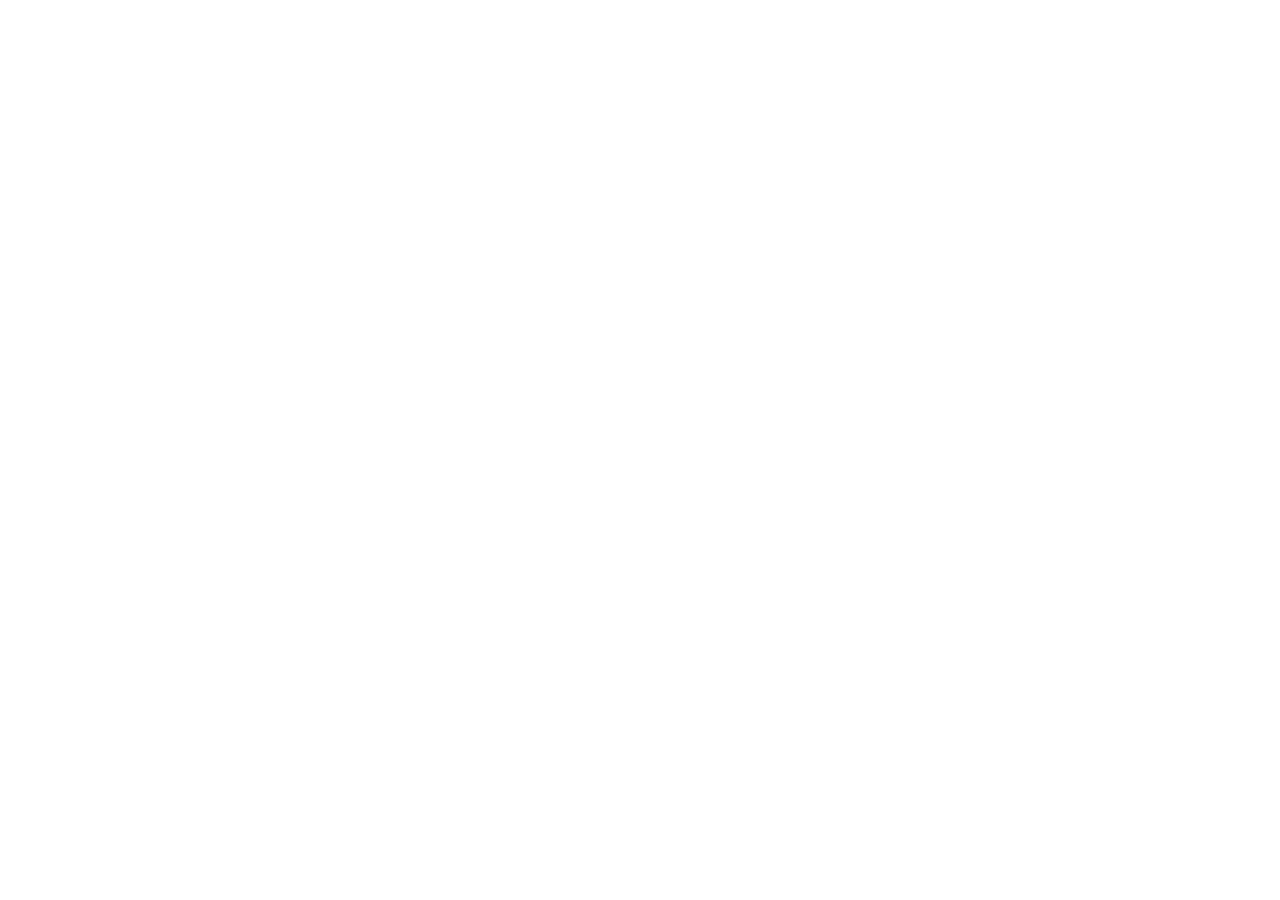
==== Index.html @ dcefa156 "html und css Datei hinzugefügt" ====
<!doctype html>
<html lang="en">
  <head>
    <meta charset="UTF-8" />
    <meta name="viewport" content="width=device-width, initial-scale=1.0" />
    <title>Hex und Herz</title>
  </head>
  <body></body>
</html>
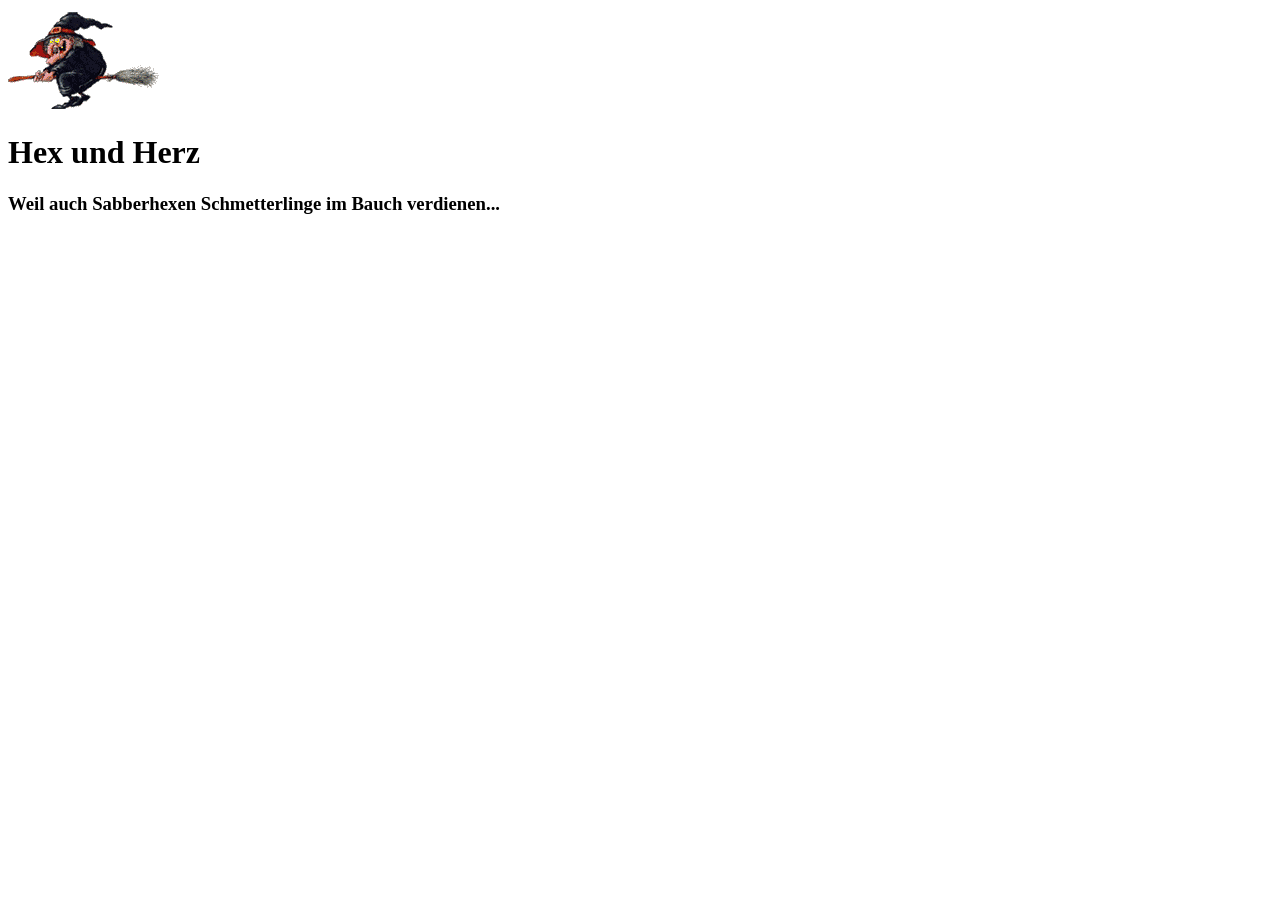
==== commit 3da44813: "Überschrift und Unterüberschrift hinzugefügt - suche nach einem Weg die Schriftart zu Brotheric zu ä" ====
--- a/Index.html
+++ b/Index.html
@@ -5,5 +5,13 @@
     <meta name="viewport" content="width=device-width, initial-scale=1.0" />
     <title>Hex und Herz</title>
   </head>
-  <body></body>
+  <body>
+    <div class="fliegende-Hexe">
+      <img src="bilder/witch-on-broom.gif" alt="fliegende Sabberhexe" />
+    </div>
+    <div class="ueberschrift"><h1>Hex und Herz</h1></div>
+    <div class="unter-ueberschrift">
+      <h3>Weil auch Sabberhexen Schmetterlinge im Bauch verdienen...</h3>
+    </div>
+  </body>
 </html>
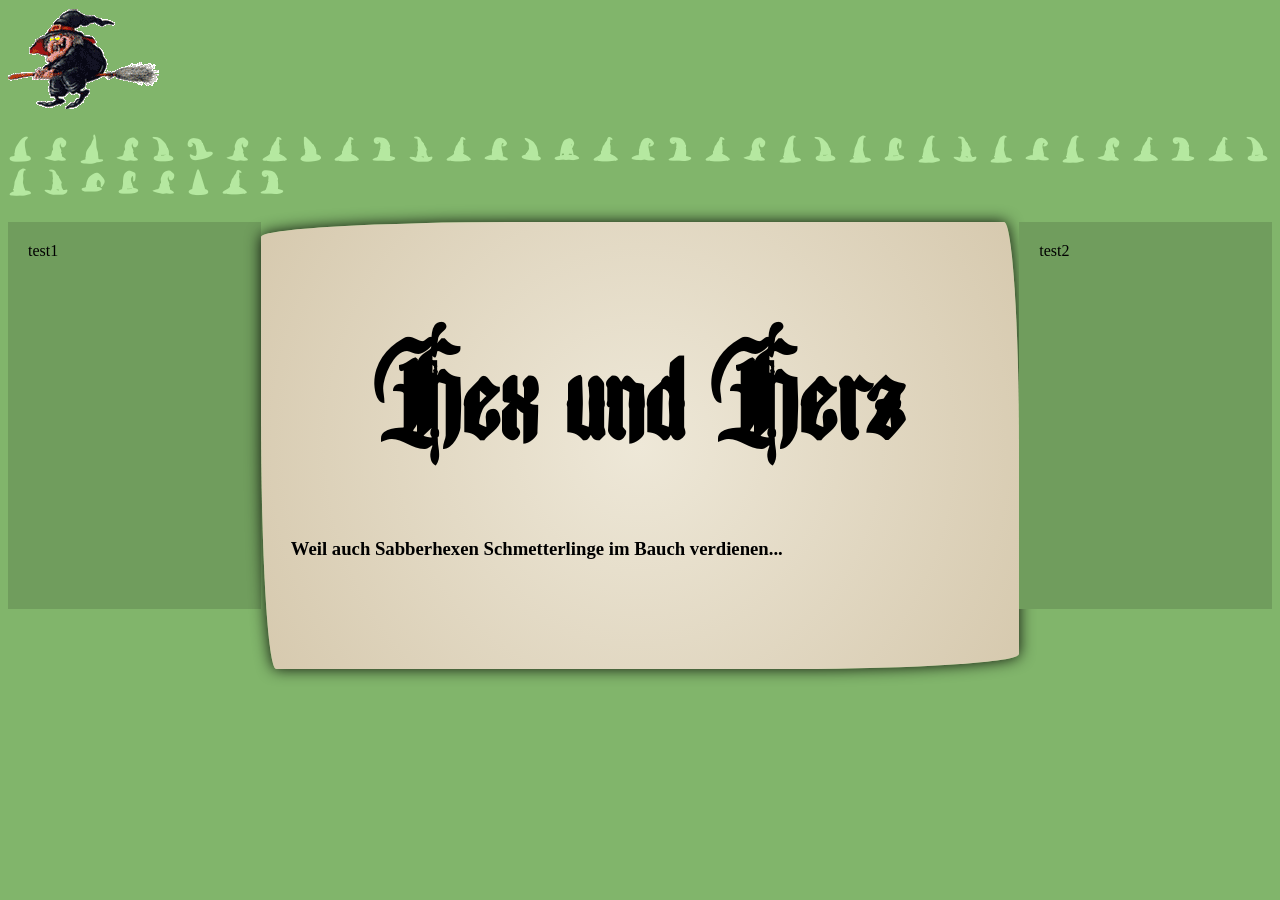
==== commit 61b7143f: "Schriftart verändert, Hintergrundfarbe angepasst, Grid-Layout" ====
--- a/Index.html
+++ b/Index.html
@@ -5,13 +5,28 @@
     <meta name="viewport" content="width=device-width, initial-scale=1.0" />
     <title>Hex und Herz</title>
   </head>
+  <link rel="stylesheet" href="main.css" />
   <body>
     <div class="fliegende-Hexe">
       <img src="bilder/witch-on-broom.gif" alt="fliegende Sabberhexe" />
     </div>
-    <div class="ueberschrift"><h1>Hex und Herz</h1></div>
-    <div class="unter-ueberschrift">
-      <h3>Weil auch Sabberhexen Schmetterlinge im Bauch verdienen...</h3>
+    <div class="huete">
+      <h1>
+        a h s h j v h f i f n m f b c k f b n f h d j d o d m d b d h f n f j d
+        m t o h g f n
+      </h1>
+    </div>
+    <div class="countainer">
+      <div class="spalte1">test1</div>
+
+      <div class="spalte2">
+        <div class="ueberschrift"><h1>Hex und Herz</h1></div>
+        <div class="unter-ueberschrift">
+          <h3>Weil auch Sabberhexen Schmetterlinge im Bauch verdienen...</h3>
+        </div>
+      </div>
+
+      <div class="spalte3">test2</div>
     </div>
   </body>
 </html>
--- a/main.css
+++ b/main.css
@@ -0,0 +1,56 @@
+body {
+  background-color: #81b56b;
+}
+
+@font-face {
+  font-family: "Brotheric";
+  src: url("bilder/fonts/Brotheric Ink Bleed Demo.otf") format("truetype");
+  font-weight: normal;
+  font-style: normal;
+}
+
+@font-face {
+  font-family: "witch-hat";
+  src: url("bilder/fonts/Witch Hat.otf") format("truetype");
+  font-weight: normal;
+  font-style: normal;
+}
+
+.ueberschrift {
+  font-family: "Brotheric", sans-serif;
+  font-size: 50px;
+  text-align: center;
+}
+
+.huete {
+  font-family: "witch-hat", sans-serif;
+  color: #b5e8a0;
+}
+
+.countainer {
+  display: grid;
+  grid-template-columns: 1fr 3fr 1fr;
+}
+
+.spalte1 {
+  padding: 20px;
+  background-color: #709d5d;
+  overflow-y: auto;
+}
+
+.spalte3 {
+  padding: 20px;
+  background-color: #709d5d;
+  overflow-y: auto;
+}
+
+.spalte2 {
+  background: radial-gradient(circle, #eee8d8 0%, #d6c9ae 100%);
+  border-radius: 255px 15px 225px 15px/15px 225px 15px 255px;
+  background-blend-mode: multiply;
+  color: t #0b5369;
+  padding: 30px;
+  box-shadow: 0 0 15px rgba(0, 0, 0, 0.9);
+  overflow-y: scroll;
+  height: 100%;
+}
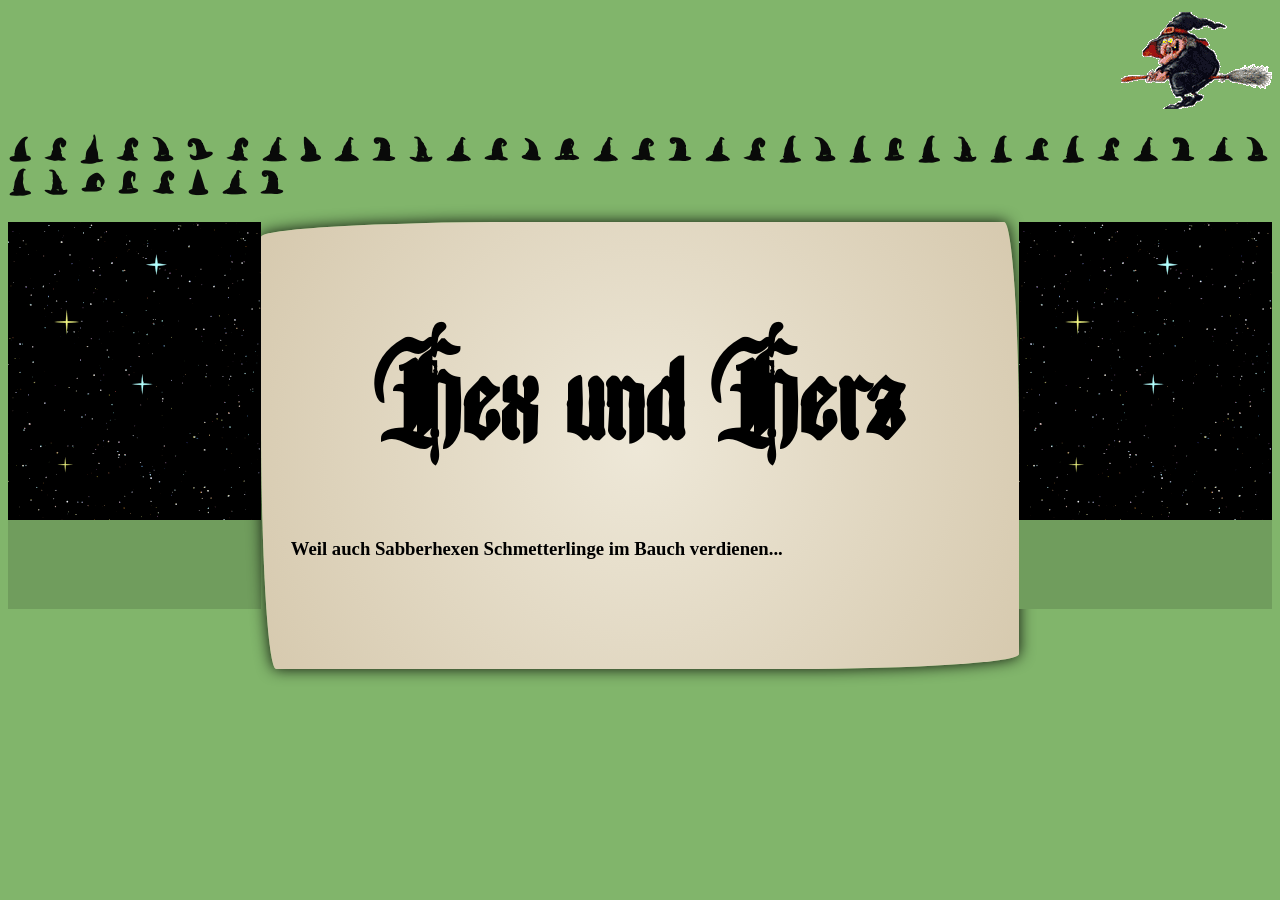
==== commit 1424cff1: "Sternenhimmel hinzugefügt, Hexen-Animmation funktioniert" ====
--- a/Index.html
+++ b/Index.html
@@ -17,7 +17,11 @@
       </h1>
     </div>
     <div class="countainer">
-      <div class="spalte1">test1</div>
+      <div class="spalte1">
+        <div class="sternenhimmel">
+          <img src="bilder/sternenhimmel.gif" alt="sternenhimmel" />
+        </div>
+      </div>
 
       <div class="spalte2">
         <div class="ueberschrift"><h1>Hex und Herz</h1></div>
@@ -26,7 +30,11 @@
         </div>
       </div>
 
-      <div class="spalte3">test2</div>
+      <div class="spalte3">
+        <div class="sternenhimmel">
+          <img src="bilder/sternenhimmel.gif" alt="sternenhimmel" />
+        </div>
+      </div>
     </div>
   </body>
 </html>
--- a/main.css
+++ b/main.css
@@ -24,7 +24,7 @@
 
 .huete {
   font-family: "witch-hat", sans-serif;
-  color: #b5e8a0;
+  color: #090a09;
 }
 
 .countainer {
@@ -33,13 +33,11 @@
 }
 
 .spalte1 {
-  padding: 20px;
   background-color: #709d5d;
   overflow-y: auto;
 }
 
 .spalte3 {
-  padding: 20px;
   background-color: #709d5d;
   overflow-y: auto;
 }
@@ -54,3 +52,22 @@
   overflow-y: scroll;
   height: 100%;
 }
+
+@keyframes vonRechtsNachLinks {
+  from {
+    transform: translateX(0vw);
+    opacity: 1;
+  }
+  to {
+    transform: translateX(-100vw);
+    opacity: 1;
+  }
+}
+
+.fliegende-Hexe {
+  text-align: right;
+  animation-name: vonRechtsNachLinks;
+  animation-duration: 10s;
+  animation-timing-function: ease;
+  animation-iteration-count: infinite;
+}
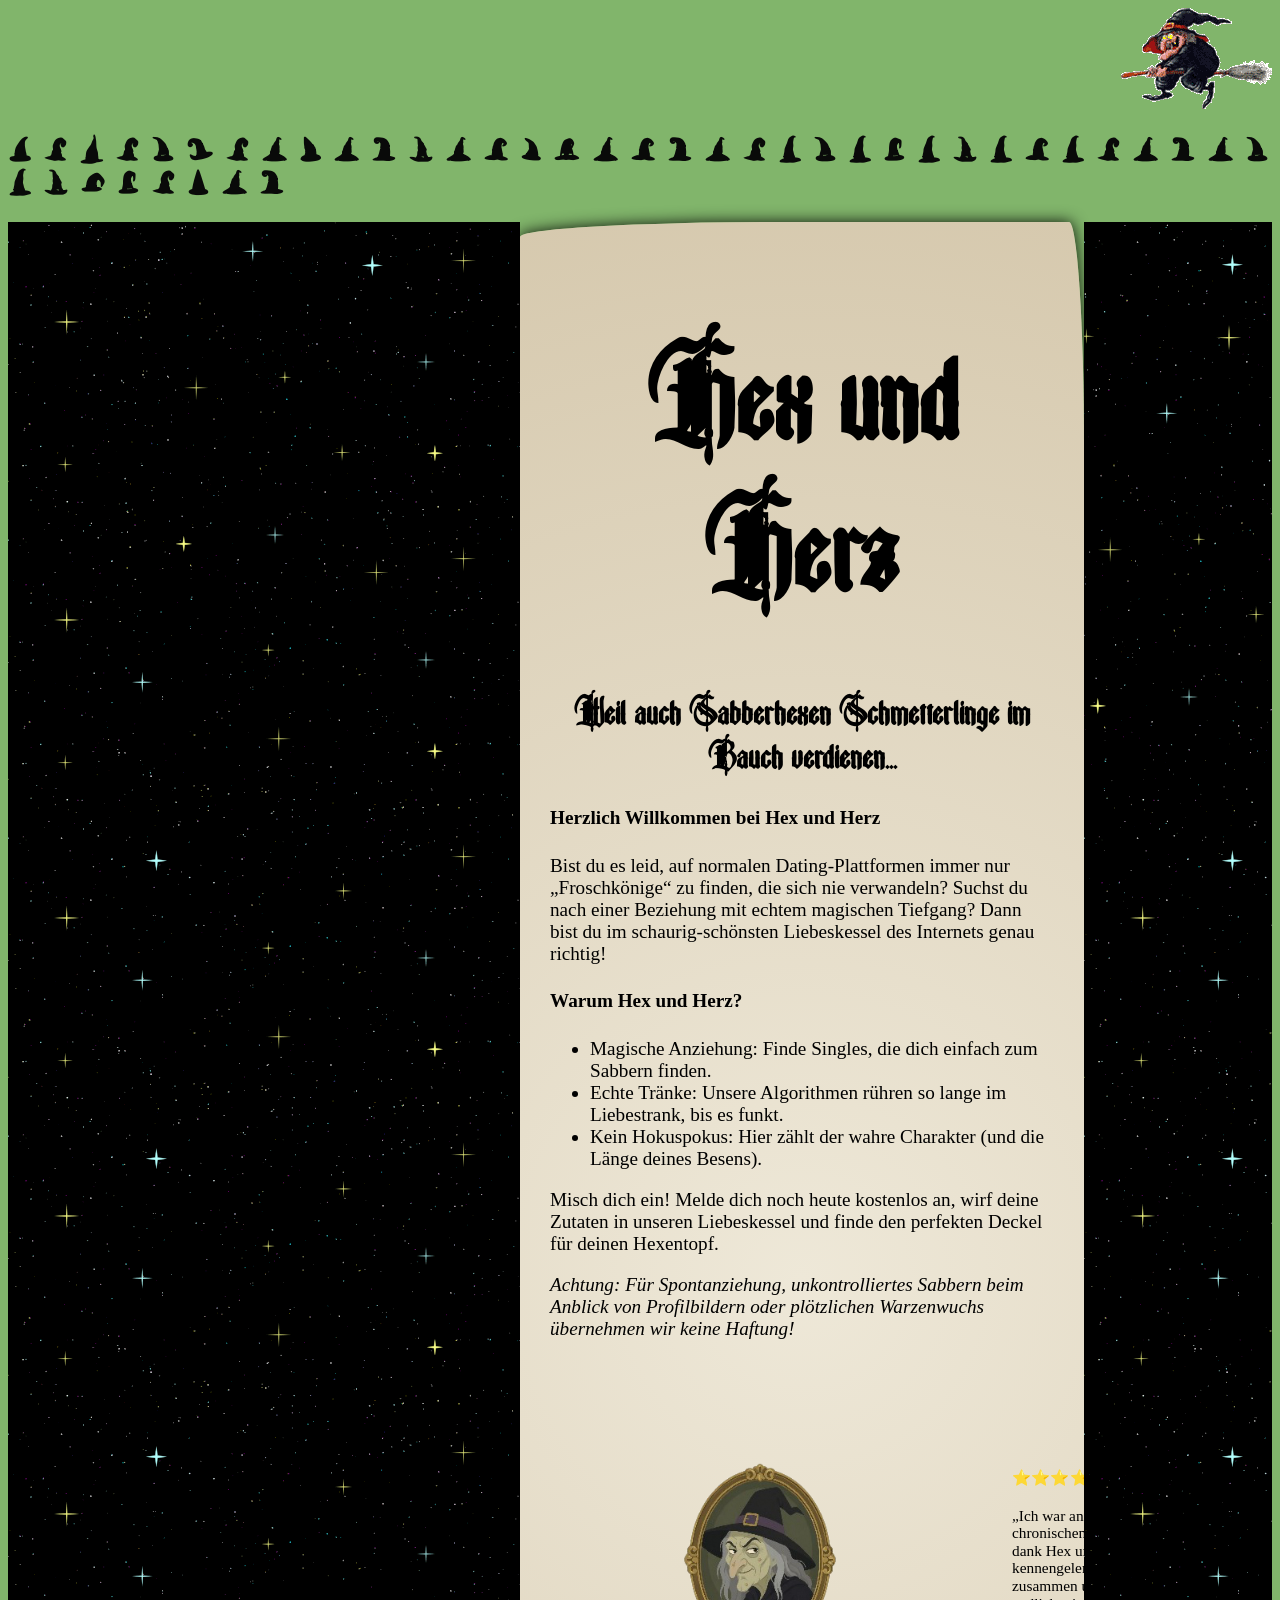
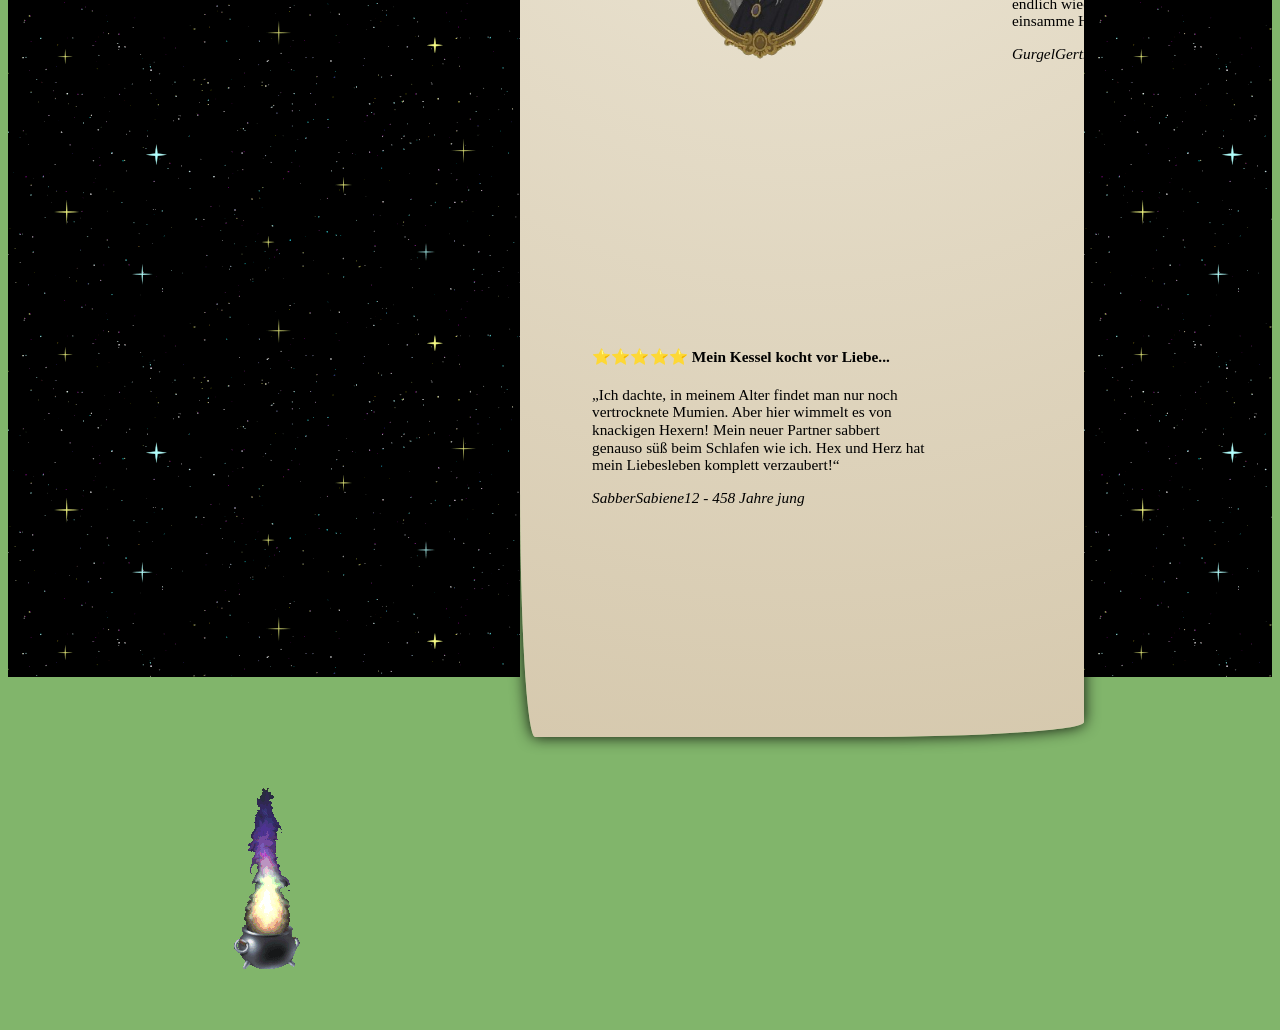
==== commit dc39db32: "rezensionen Eingefügt" ====
--- a/Index.html
+++ b/Index.html
@@ -28,6 +28,66 @@
         <div class="unter-ueberschrift">
           <h3>Weil auch Sabberhexen Schmetterlinge im Bauch verdienen...</h3>
         </div>
+        <div class="einleitung">
+          <h4>Herzlich Willkommen bei Hex und Herz</h4>
+          <p>
+            Bist du es leid, auf normalen Dating-Plattformen immer nur
+            „Froschkönige“ zu finden, die sich nie verwandeln? Suchst du nach
+            einer Beziehung mit echtem magischen Tiefgang? Dann bist du im
+            schaurig-schönsten Liebeskessel des Internets genau richtig!
+          </p>
+          <h4>Warum Hex und Herz?</h4>
+          <ul>
+            <li>
+              Magische Anziehung: Finde Singles, die dich einfach zum Sabbern
+              finden.
+            </li>
+            <li>
+              Echte Tränke: Unsere Algorithmen rühren so lange im Liebestrank,
+              bis es funkt.
+            </li>
+            <li>
+              Kein Hokuspokus: Hier zählt der wahre Charakter (und die Länge
+              deines Besens).
+            </li>
+          </ul>
+          <p>
+            Misch dich ein! Melde dich noch heute kostenlos an, wirf deine
+            Zutaten in unseren Liebeskessel und finde den perfekten Deckel für
+            deinen Hexentopf.
+          </p>
+          <p class="disclaimer">
+            Achtung: Für Spontanziehung, unkontrolliertes Sabbern beim Anblick
+            von Profilbildern oder plötzlichen Warzenwuchs übernehmen wir keine
+            Haftung!
+          </p>
+        </div>
+
+        <div class="rezensionen">
+          <div class="rezension1">
+            <img src="bilder/Sabberhexe1.png" alt="hexe1" />
+            <h4>⭐⭐⭐⭐⭐ Mein Kessel kocht vor Liebe...</h4>
+            <p>
+              „Ich dachte, in meinem Alter findet man nur noch vertrocknete
+              Mumien. Aber hier wimmelt es von knackigen Hexern! Mein neuer
+              Partner sabbert genauso süß beim Schlafen wie ich. Hex und Herz
+              hat mein Liebesleben komplett verzaubert!“
+            </p>
+            <p class="name-rez">SabberSabiene12 - 458 Jahre jung</p>
+          </div>
+          <div class="rezension2">
+            <h4>⭐⭐⭐⭐⭐ Ein echter Glücksgriff!</h4>
+            <p>
+              „Ich war anfangs skeptisch, ob ich mit meinem chronischen
+              Speichelfluss je einen Partner finde. Aber dank Hex und Herz habe
+              ich meinen Walpurga-Schatz kennengelernt! Beim ersten Date haben
+              wir zusammen um die Wette gesabbert. Mein Kessel läuft endlich
+              wieder über! Eine klare Empfehlung für einsamme Hexenherzen.“
+            </p>
+            <p class="name-rez">GurgelGertrud67 - 231 Jahre jung</p>
+            <img src="bilder/Sabberhexe2.png" alt="hexe2" />
+          </div>
+        </div>
       </div>
 
       <div class="spalte3">
@@ -35,6 +95,9 @@
           <img src="bilder/sternenhimmel.gif" alt="sternenhimmel" />
         </div>
       </div>
+      <div class="kessel1">
+        <img src="bilder/kessel1.gif" alt="kessel" />
+      </div>
     </div>
   </body>
 </html>
--- a/main.css
+++ b/main.css
@@ -21,6 +21,11 @@
   font-size: 50px;
   text-align: center;
 }
+.unter-ueberschrift {
+  font-family: "Brotheric", sans-serif;
+  font-size: 25px;
+  text-align: center;
+}
 
 .huete {
   font-family: "witch-hat", sans-serif;
@@ -33,13 +38,15 @@
 }
 
 .spalte1 {
-  background-color: #709d5d;
+  background-image: url(bilder/sternenhimmel.gif);
   overflow-y: auto;
+  overflow-x: hidden;
 }
 
 .spalte3 {
-  background-color: #709d5d;
+  background-image: url(bilder/sternenhimmel.gif);
   overflow-y: auto;
+  overflow-x: hidden;
 }
 
 .spalte2 {
@@ -71,3 +78,43 @@
   animation-timing-function: ease;
   animation-iteration-count: infinite;
 }
+
+.einleitung {
+  font-family: Cambria, Cochin, Georgia, Times, "Times New Roman", serif;
+  font-size: larger;
+}
+
+.sternenhimmel {
+  scale: 1;
+  transform: rotate(90deg);
+  transform-origin: center;
+}
+
+.kessel1 {
+  place-self: end left;
+}
+
+.disclaimer {
+  font-style: italic;
+}
+
+.rezensionen {
+  display: grid;
+  grid-template-columns: 1fr 1fr;
+
+  font-family: Cambria, Cochin, Georgia, Times, "Times New Roman", serif;
+  font-size: larger;
+}
+
+.rezension1 {
+  scale: 0.8;
+  justify-self: left;
+}
+.rezension2 {
+  scale: 0.8;
+  justify-self: right;
+}
+
+.name-rez {
+  font-style: italic;
+}
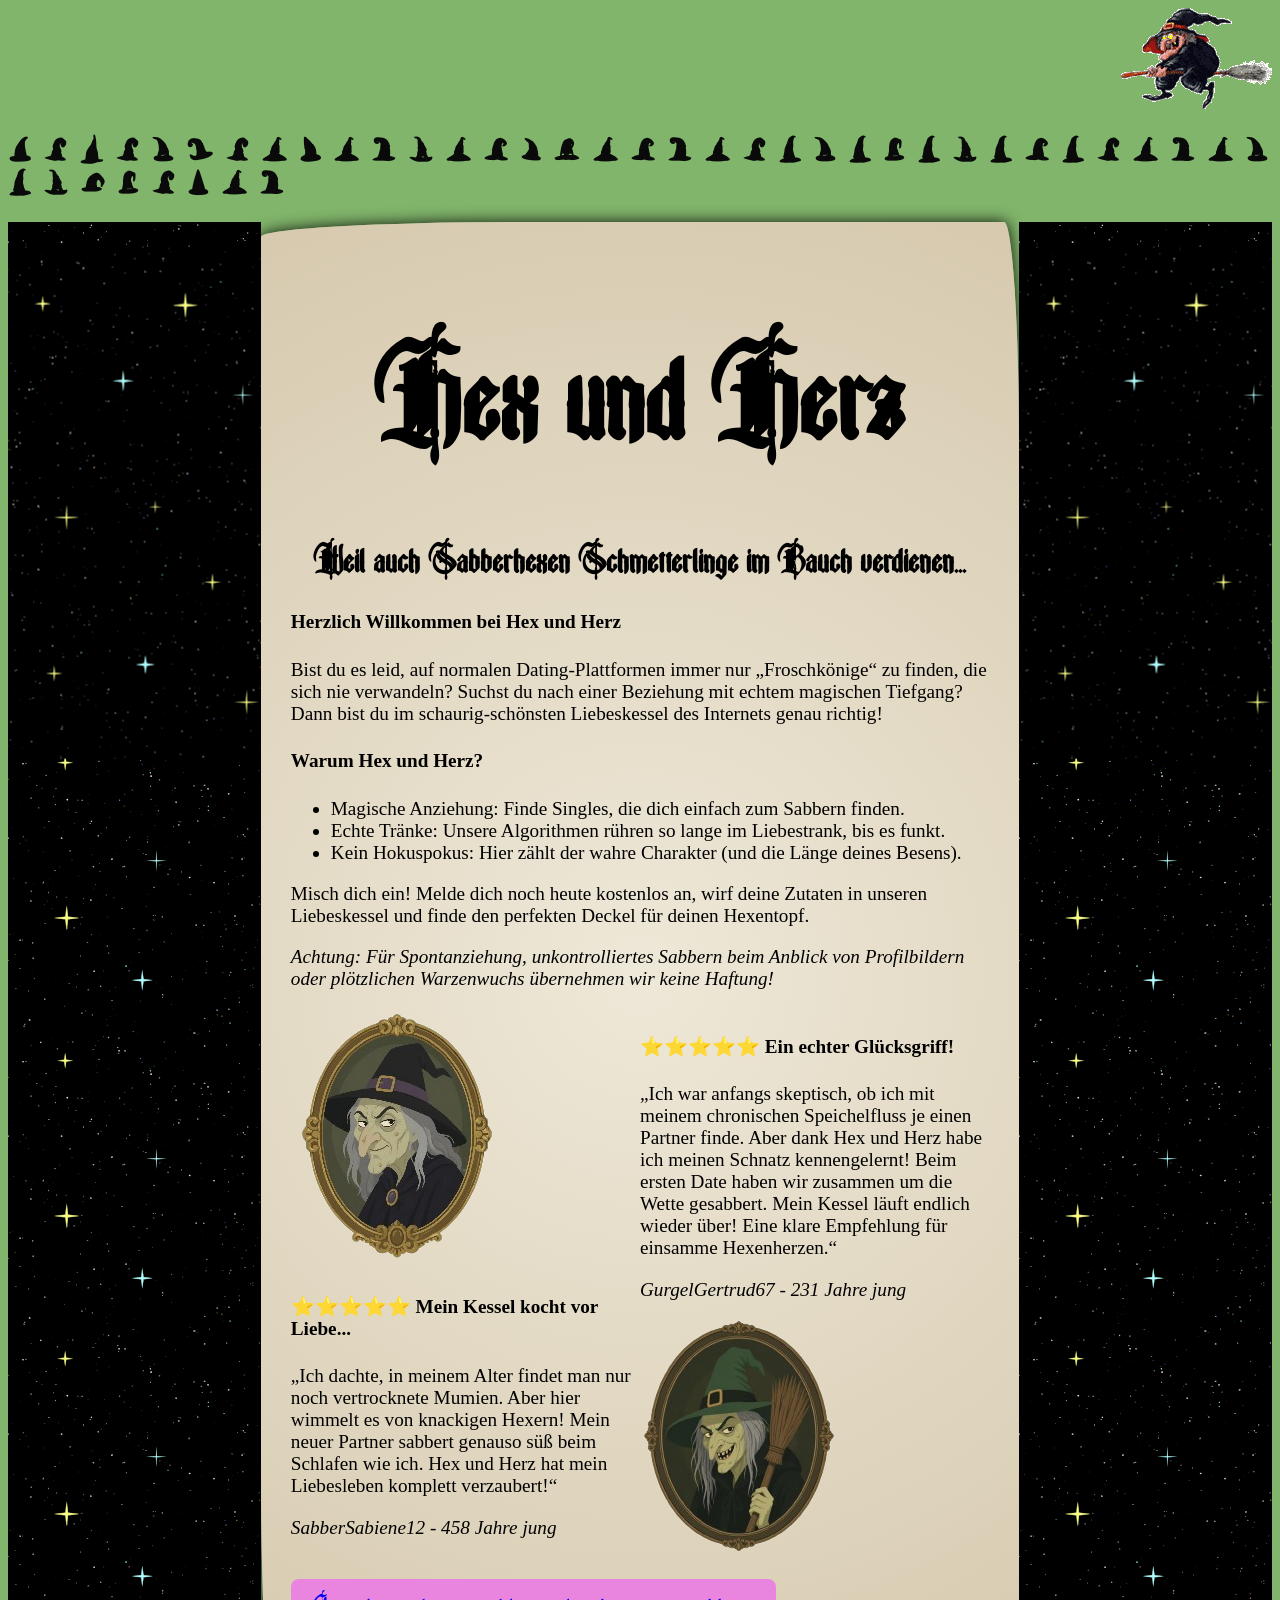
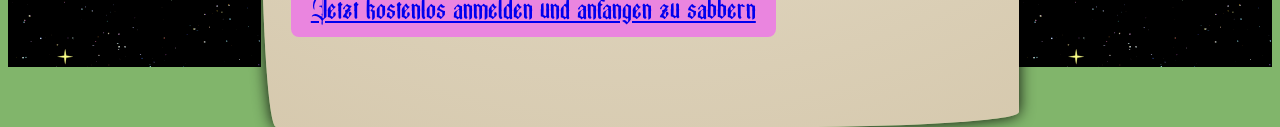
==== commit 1ffa98c7: "anmelde Seite angefangen" ====
--- a/Index.html
+++ b/Index.html
@@ -80,13 +80,19 @@
             <p>
               „Ich war anfangs skeptisch, ob ich mit meinem chronischen
               Speichelfluss je einen Partner finde. Aber dank Hex und Herz habe
-              ich meinen Walpurga-Schatz kennengelernt! Beim ersten Date haben
-              wir zusammen um die Wette gesabbert. Mein Kessel läuft endlich
-              wieder über! Eine klare Empfehlung für einsamme Hexenherzen.“
+              ich meinen Schnatz kennengelernt! Beim ersten Date haben wir
+              zusammen um die Wette gesabbert. Mein Kessel läuft endlich wieder
+              über! Eine klare Empfehlung für einsamme Hexenherzen.“
             </p>
             <p class="name-rez">GurgelGertrud67 - 231 Jahre jung</p>
             <img src="bilder/Sabberhexe2.png" alt="hexe2" />
           </div>
+        </div>
+
+        <div class="jetzt-sabbern-button">
+          <a href="profil.html"
+            >Jetzt kostenlos anmelden und anfangen zu sabbern</a
+          >
         </div>
       </div>
 
@@ -95,9 +101,9 @@
           <img src="bilder/sternenhimmel.gif" alt="sternenhimmel" />
         </div>
       </div>
-      <div class="kessel1">
+      <!-- <div class="kessel1">
         <img src="bilder/kessel1.gif" alt="kessel" />
-      </div>
+      </div> -->
     </div>
   </body>
 </html>
--- a/main.css
+++ b/main.css
@@ -91,7 +91,8 @@
 }
 
 .kessel1 {
-  place-self: end left;
+  scale: 1.5;
+  place-self: right;
 }
 
 .disclaimer {
@@ -107,14 +108,46 @@
 }
 
 .rezension1 {
-  scale: 0.8;
-  justify-self: left;
+  scale: 1;
+  justify-self: center;
 }
 .rezension2 {
-  scale: 0.8;
-  justify-self: right;
+  scale: 1;
+  justify-self: center;
 }
 
 .name-rez {
   font-style: italic;
 }
+
+.jetzt-sabbern-button {
+  text-align: right;
+  font-family: "Brotheric", sans-serif;
+  font-size: 25px;
+  background-color: #ea85df;
+  margin-top: 20px;
+  border-radius: 8px;
+  display: inline-block;
+  padding: 10px 20px;
+  cursor: pointer;
+}
+
+.jetzt-sabbern-button:hover {
+  color: rgb(246, 248, 246);
+  background-color: #6dd183;
+}
+
+.anmeldung {
+  font-family:Cambria, Cochin, Georgia, Times, 'Times New Roman', serif
+  text-align: center;
+
+  background: radial-gradient(circle, #eee8d8 0%, #d6c9ae 100%);
+  border-radius: 255px 15px 225px 15px/15px 225px 15px 255px;
+  background-blend-mode: multiply;
+  color: t #0b5369;
+  padding: 30px;
+  box-shadow: 0 0 15px rgba(0, 0, 0, 0.9);
+  overflow-y: scroll;
+  height: 100%;
+}
+
